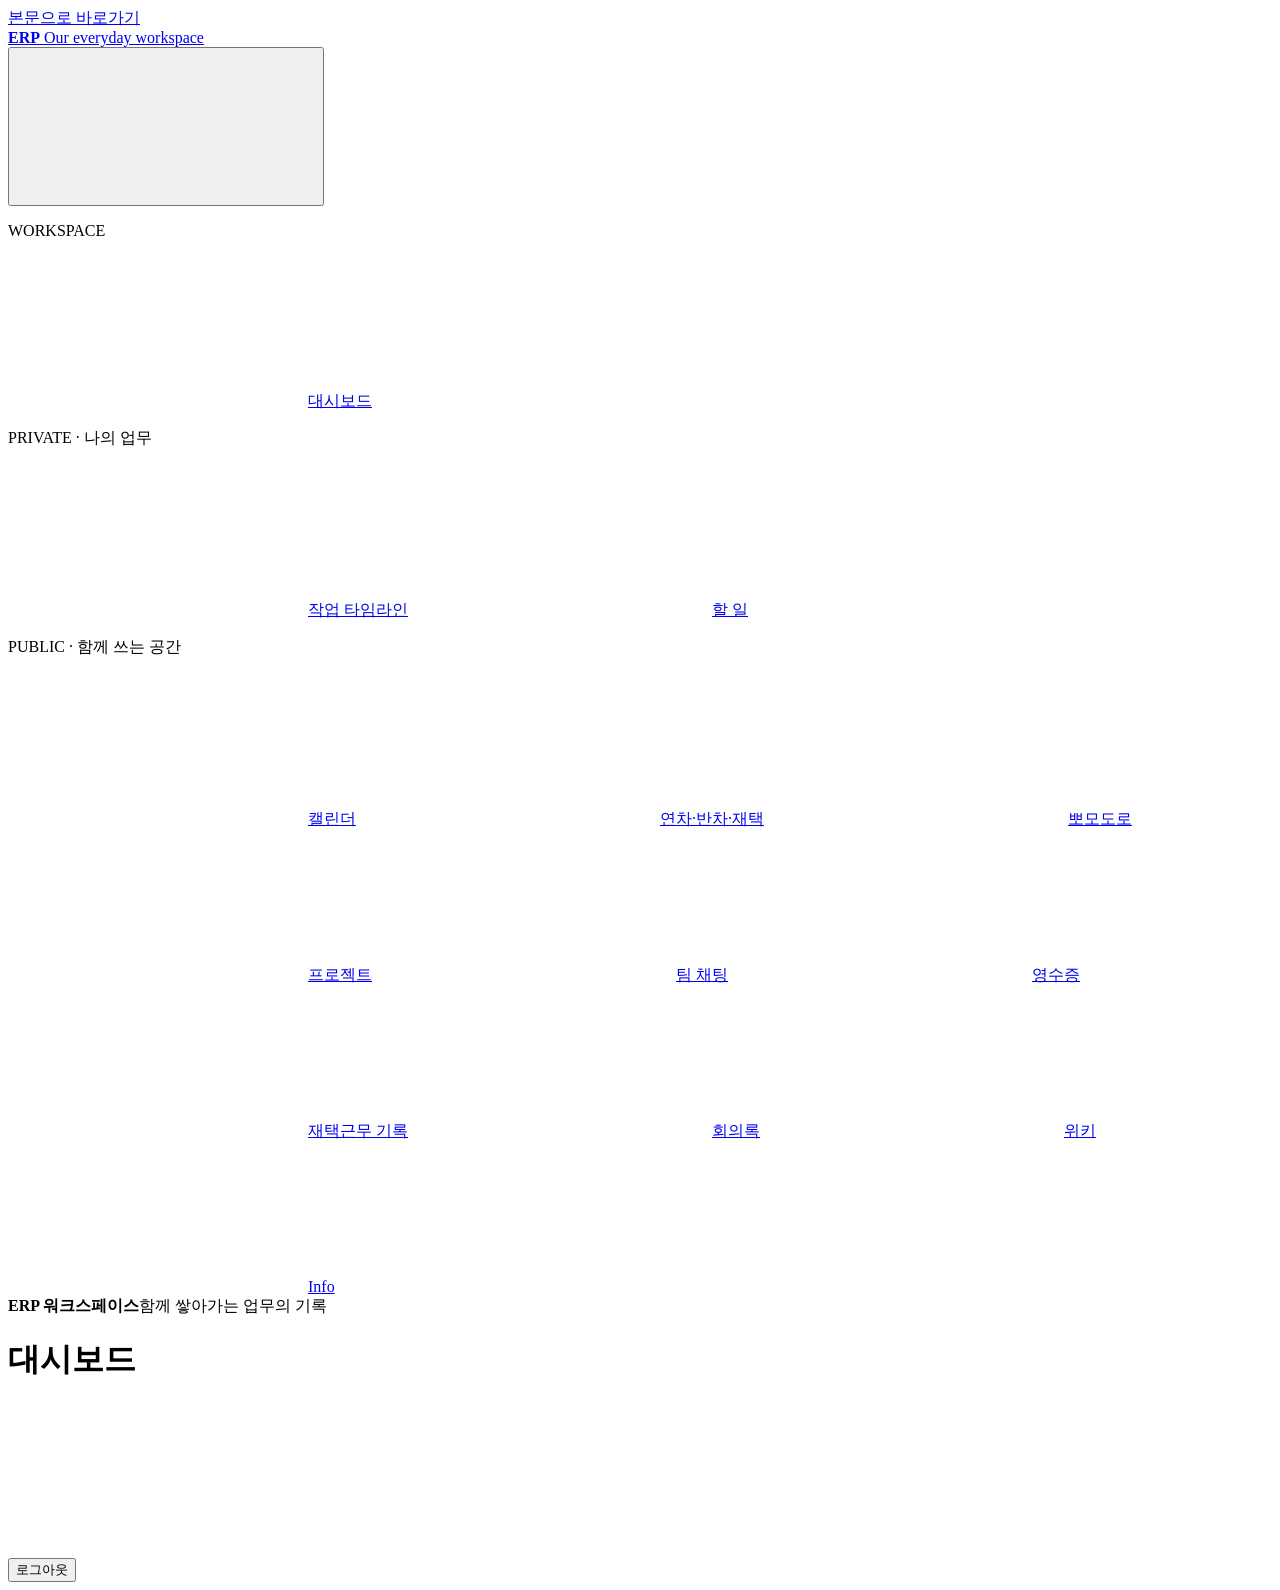
==== app/static/index.html @ 375d1dd7 "프로젝트 회의록 자동 회의록으로도 기록" ====
<!doctype html>
<html lang="ko">
  <head>
    <meta charset="utf-8" />
    <meta name="viewport" content="width=device-width, initial-scale=1" />
    <meta name="theme-color" content="#23745c" />
    <title>ERP</title>
    <link rel="stylesheet" href="/static/styles.css?v=20260929-image-paste" />
    <link rel="stylesheet" href="/static/sidebar-order.css?v=20260928" />
    <link rel="stylesheet" href="/static/team-chat.css?v=20260928-account-profile" />
    <link rel="stylesheet" href="/static/receipts.css?v=20261001-group" />
    <link rel="stylesheet" href="/static/id-info.css" />
    <link rel="stylesheet" href="/static/pomodoro.css" />
    <link rel="stylesheet" href="/static/remote-work.css" />
    <link rel="stylesheet" href="/static/attendance.css" />
  </head>
  <body>
    <a class="skip-link" href="#view">본문으로 바로가기</a>
    <aside class="sidebar" id="erp-sidebar">
      <div class="sidebar-header">
        <a class="brand" href="/dashboard" aria-label="ERP 홈">
          <div>
            <strong>ERP</strong>
            <span>Our everyday workspace</span>
          </div>
        </a>
        <button class="sidebar-toggle" id="sidebar-toggle" type="button" aria-controls="erp-sidebar" aria-expanded="true" aria-label="왼쪽 메뉴 접기" title="메뉴 접기">
          <svg class="icon" aria-hidden="true"><use href="/static/icons.svg#chevron-left" /></svg>
        </button>
      </div>
      <nav class="nav" aria-label="주 메뉴">
        <p class="nav-label">WORKSPACE</p>
        <a href="/dashboard" data-route="dashboard"><svg class="icon" aria-hidden="true"><use href="/static/icons.svg#dashboard" /></svg><span>대시보드</span></a>
        <p class="nav-label nav-label-records" id="nav-private-label">PRIVATE · 나의 업무</p>
        <div class="nav-group" data-menu-group="private" role="group" aria-labelledby="nav-private-label">
          <a href="/tasks" data-route="tasks"><svg class="icon" aria-hidden="true"><use href="/static/icons.svg#timeline" /></svg><span>작업 타임라인</span></a>
          <a href="/todos" data-route="todos"><svg class="icon" aria-hidden="true"><use href="/static/icons.svg#check" /></svg><span>할 일</span></a>
        </div>
        <p class="nav-label nav-label-records" id="nav-public-label">PUBLIC · 함께 쓰는 공간</p>
        <div class="nav-group" data-menu-group="public" role="group" aria-labelledby="nav-public-label">
          <a href="/calendar" data-route="calendar"><svg class="icon" aria-hidden="true"><use href="/static/icons.svg#calendar" /></svg><span>캘린더</span></a>
          <a href="/attendance" data-route="attendance"><svg class="icon" aria-hidden="true"><use href="/static/icons.svg#coffee" /></svg><span>연차·반차·재택</span></a>
          <a href="/pomodoro" data-route="pomodoro"><svg class="icon" aria-hidden="true"><use href="/static/icons.svg#timer" /></svg><span>뽀모도로</span></a>
          <a href="/projects" data-route="projects"><svg class="icon" aria-hidden="true"><use href="/static/icons.svg#folder" /></svg><span>프로젝트</span></a>
          <a href="/chat" data-route="chat"><svg class="icon" aria-hidden="true"><use href="/static/icons.svg#chat" /></svg><span>팀 채팅</span></a>
          <a href="/receipts" data-route="receipts"><svg class="icon" aria-hidden="true"><use href="/static/icons.svg#receipt" /></svg><span>영수증</span></a>
          <a href="/remote-work" data-route="remote-work"><svg class="icon" aria-hidden="true"><use href="/static/icons.svg#home-work" /></svg><span>재택근무 기록</span></a>
          <a href="/meetings" data-route="meetings"><svg class="icon" aria-hidden="true"><use href="/static/icons.svg#notes" /></svg><span>회의록</span></a>
          <a href="/wiki" data-route="wiki"><svg class="icon" aria-hidden="true"><use href="/static/icons.svg#book" /></svg><span>위키</span></a>
          <a href="/id-info" data-route="id-info"><svg class="icon" aria-hidden="true"><use href="/static/icons.svg#key" /></svg><span>Info</span></a>
        </div>
      </nav>
      <div class="sidebar-footer">
        <div><strong>ERP 워크스페이스</strong><span>함께 쌓아가는 업무의 기록</span></div>
      </div>
    </aside>

    <main class="shell">
      <header class="topbar">
        <div class="topbar-title">
          <button class="sidebar-toggle sidebar-expand" id="sidebar-expand" type="button" aria-controls="erp-sidebar" aria-expanded="false" aria-label="왼쪽 메뉴 펼치기" title="메뉴 펼치기" hidden>
            <svg class="icon" aria-hidden="true"><use href="/static/icons.svg#chevron-right" /></svg>
          </button>
          <h1 id="page-title">대시보드</h1>
        </div>
        <div class="topbar-actions">
          <div class="date-pill"><svg class="icon" aria-hidden="true"><use href="/static/icons.svg#calendar" /></svg><time id="today-label"></time></div>
          <div class="account-summary"><strong data-account-name></strong><span data-account-title></span></div>
          <a class="account-admin-link" href="/admin" data-admin-link hidden>관리자</a>
          <button class="secondary account-logout" type="button" data-logout>로그아웃</button>
        </div>
      </header>

      <section id="view" class="view" aria-live="polite" tabindex="-1"></section>
    </main>

    <script src="/static/app.js?v=20261001-project-meetings" type="module"></script>
  </body>
</html>
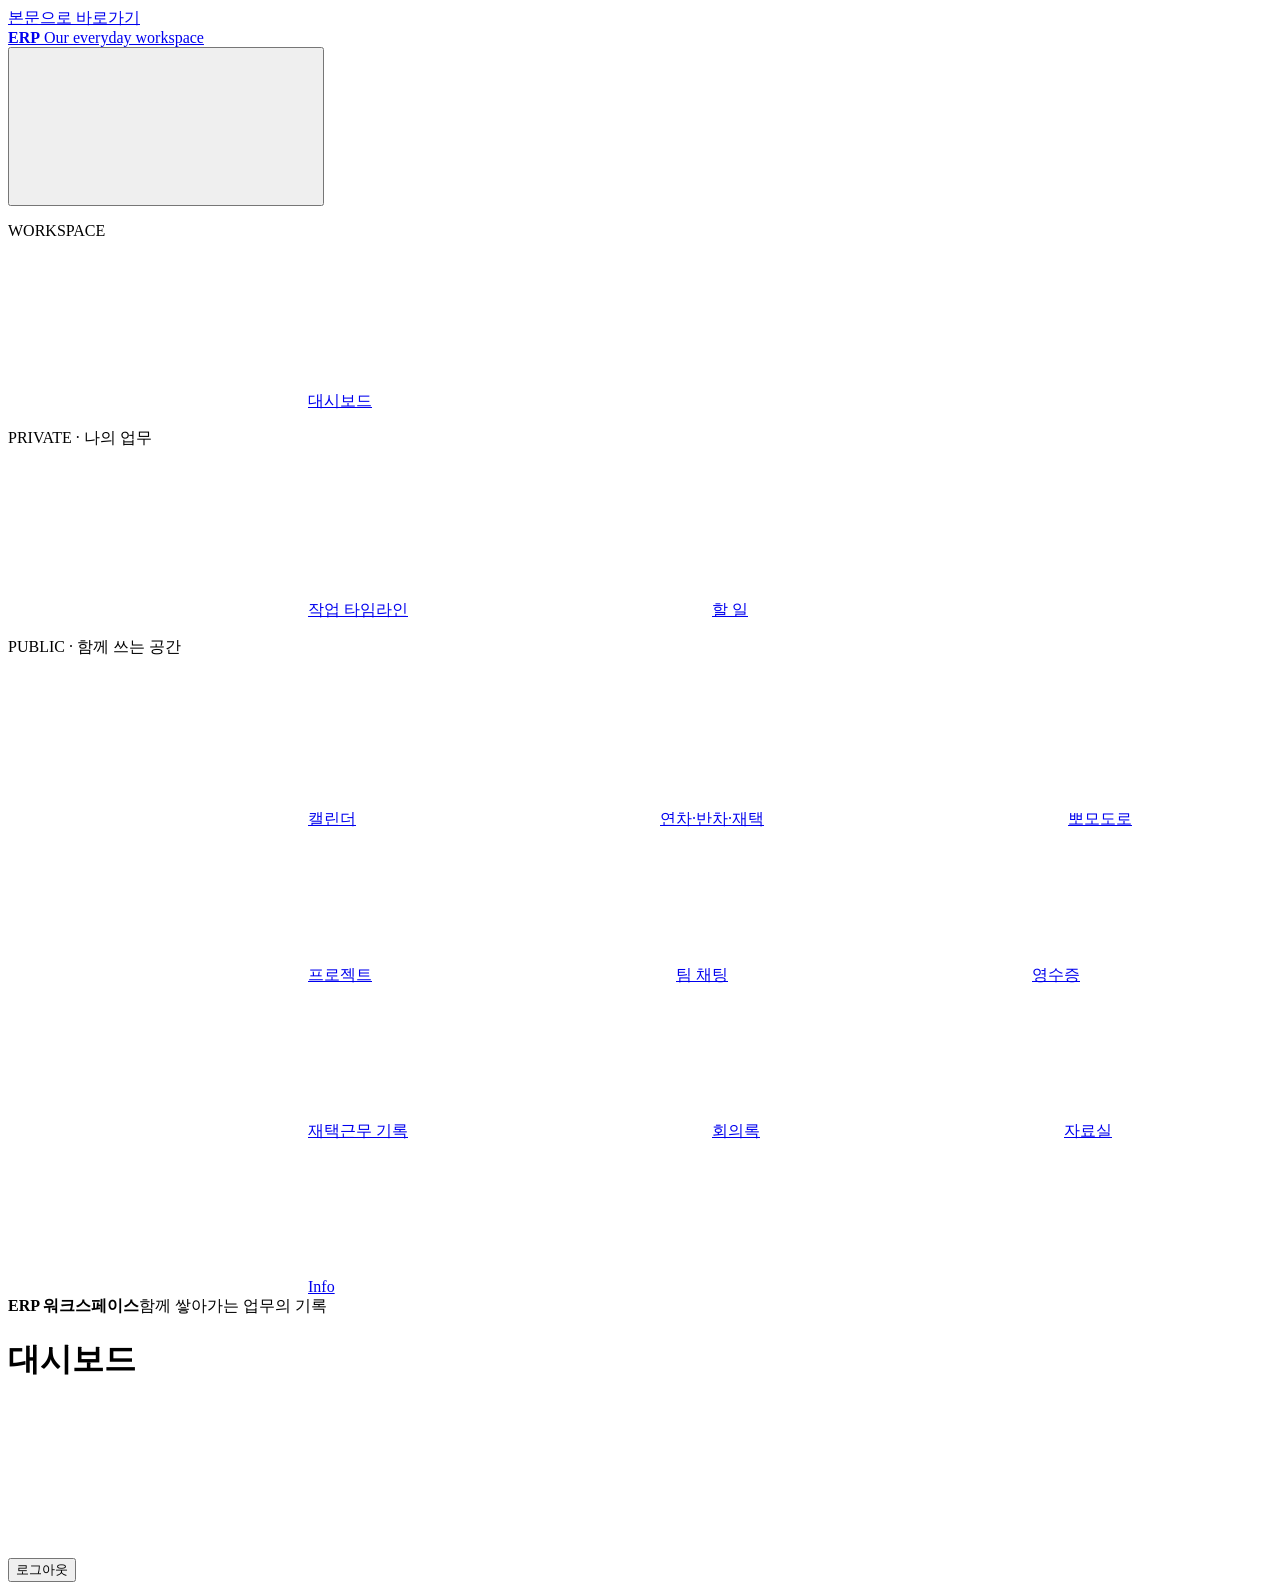
==== commit 2da2f851: "파일 업로드 저장소" ====
--- a/app/static/index.html
+++ b/app/static/index.html
@@ -13,6 +13,7 @@
     <link rel="stylesheet" href="/static/pomodoro.css" />
     <link rel="stylesheet" href="/static/remote-work.css" />
     <link rel="stylesheet" href="/static/attendance.css" />
+    <link rel="stylesheet" href="/static/documents.css?v=20261001" />
   </head>
   <body>
     <a class="skip-link" href="#view">본문으로 바로가기</a>
@@ -46,7 +47,7 @@
           <a href="/receipts" data-route="receipts"><svg class="icon" aria-hidden="true"><use href="/static/icons.svg#receipt" /></svg><span>영수증</span></a>
           <a href="/remote-work" data-route="remote-work"><svg class="icon" aria-hidden="true"><use href="/static/icons.svg#home-work" /></svg><span>재택근무 기록</span></a>
           <a href="/meetings" data-route="meetings"><svg class="icon" aria-hidden="true"><use href="/static/icons.svg#notes" /></svg><span>회의록</span></a>
-          <a href="/wiki" data-route="wiki"><svg class="icon" aria-hidden="true"><use href="/static/icons.svg#book" /></svg><span>위키</span></a>
+          <a href="/documents" data-route="documents"><svg class="icon" aria-hidden="true"><use href="/static/icons.svg#folder" /></svg><span>자료실</span></a>
           <a href="/id-info" data-route="id-info"><svg class="icon" aria-hidden="true"><use href="/static/icons.svg#key" /></svg><span>Info</span></a>
         </div>
       </nav>
@@ -74,6 +75,6 @@
       <section id="view" class="view" aria-live="polite" tabindex="-1"></section>
     </main>
 
-    <script src="/static/app.js?v=20261001-project-meetings" type="module"></script>
+    <script src="/static/app.js?v=20261001-documents-1gb" type="module"></script>
   </body>
 </html>
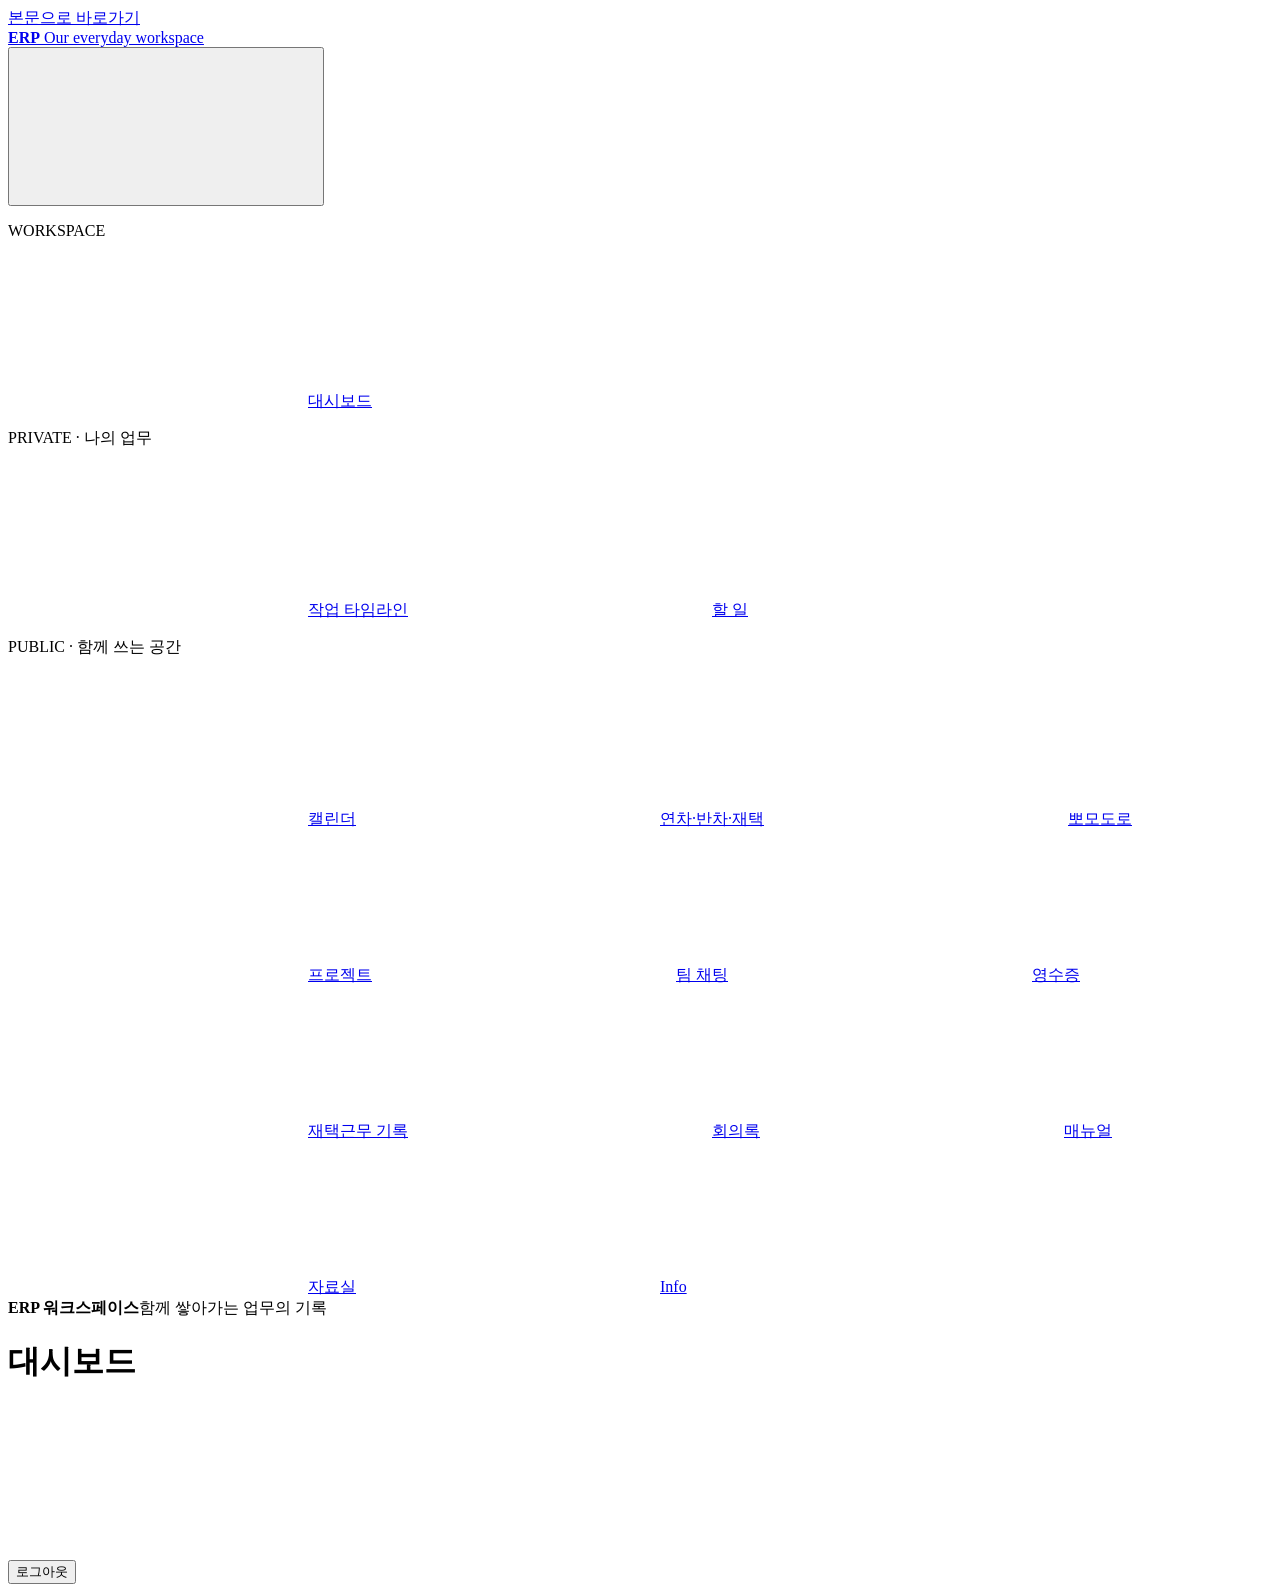
==== commit d27afb5a: "매뉴얼 기능 추가" ====
--- a/app/static/index.html
+++ b/app/static/index.html
@@ -5,7 +5,7 @@
     <meta name="viewport" content="width=device-width, initial-scale=1" />
     <meta name="theme-color" content="#23745c" />
     <title>ERP</title>
-    <link rel="stylesheet" href="/static/styles.css?v=20260929-image-paste" />
+    <link rel="stylesheet" href="/static/styles.css?v=20261003-calendar-holidays" />
     <link rel="stylesheet" href="/static/sidebar-order.css?v=20260928" />
     <link rel="stylesheet" href="/static/team-chat.css?v=20260928-account-profile" />
     <link rel="stylesheet" href="/static/receipts.css?v=20261001-group" />
@@ -14,6 +14,7 @@
     <link rel="stylesheet" href="/static/remote-work.css" />
     <link rel="stylesheet" href="/static/attendance.css" />
     <link rel="stylesheet" href="/static/documents.css?v=20261001" />
+    <link rel="stylesheet" href="/static/manuals.css?v=20261019-manuals" />
   </head>
   <body>
     <a class="skip-link" href="#view">본문으로 바로가기</a>
@@ -47,6 +48,7 @@
           <a href="/receipts" data-route="receipts"><svg class="icon" aria-hidden="true"><use href="/static/icons.svg#receipt" /></svg><span>영수증</span></a>
           <a href="/remote-work" data-route="remote-work"><svg class="icon" aria-hidden="true"><use href="/static/icons.svg#home-work" /></svg><span>재택근무 기록</span></a>
           <a href="/meetings" data-route="meetings"><svg class="icon" aria-hidden="true"><use href="/static/icons.svg#notes" /></svg><span>회의록</span></a>
+          <a href="/manuals" data-route="manuals"><svg class="icon" aria-hidden="true"><use href="/static/icons.svg#notes" /></svg><span>매뉴얼</span></a>
           <a href="/documents" data-route="documents"><svg class="icon" aria-hidden="true"><use href="/static/icons.svg#folder" /></svg><span>자료실</span></a>
           <a href="/id-info" data-route="id-info"><svg class="icon" aria-hidden="true"><use href="/static/icons.svg#key" /></svg><span>Info</span></a>
         </div>
@@ -75,6 +77,6 @@
       <section id="view" class="view" aria-live="polite" tabindex="-1"></section>
     </main>
 
-    <script src="/static/app.js?v=20261001-documents-1gb" type="module"></script>
+    <script src="/static/app.js?v=20261019-manuals" type="module"></script>
   </body>
 </html>
